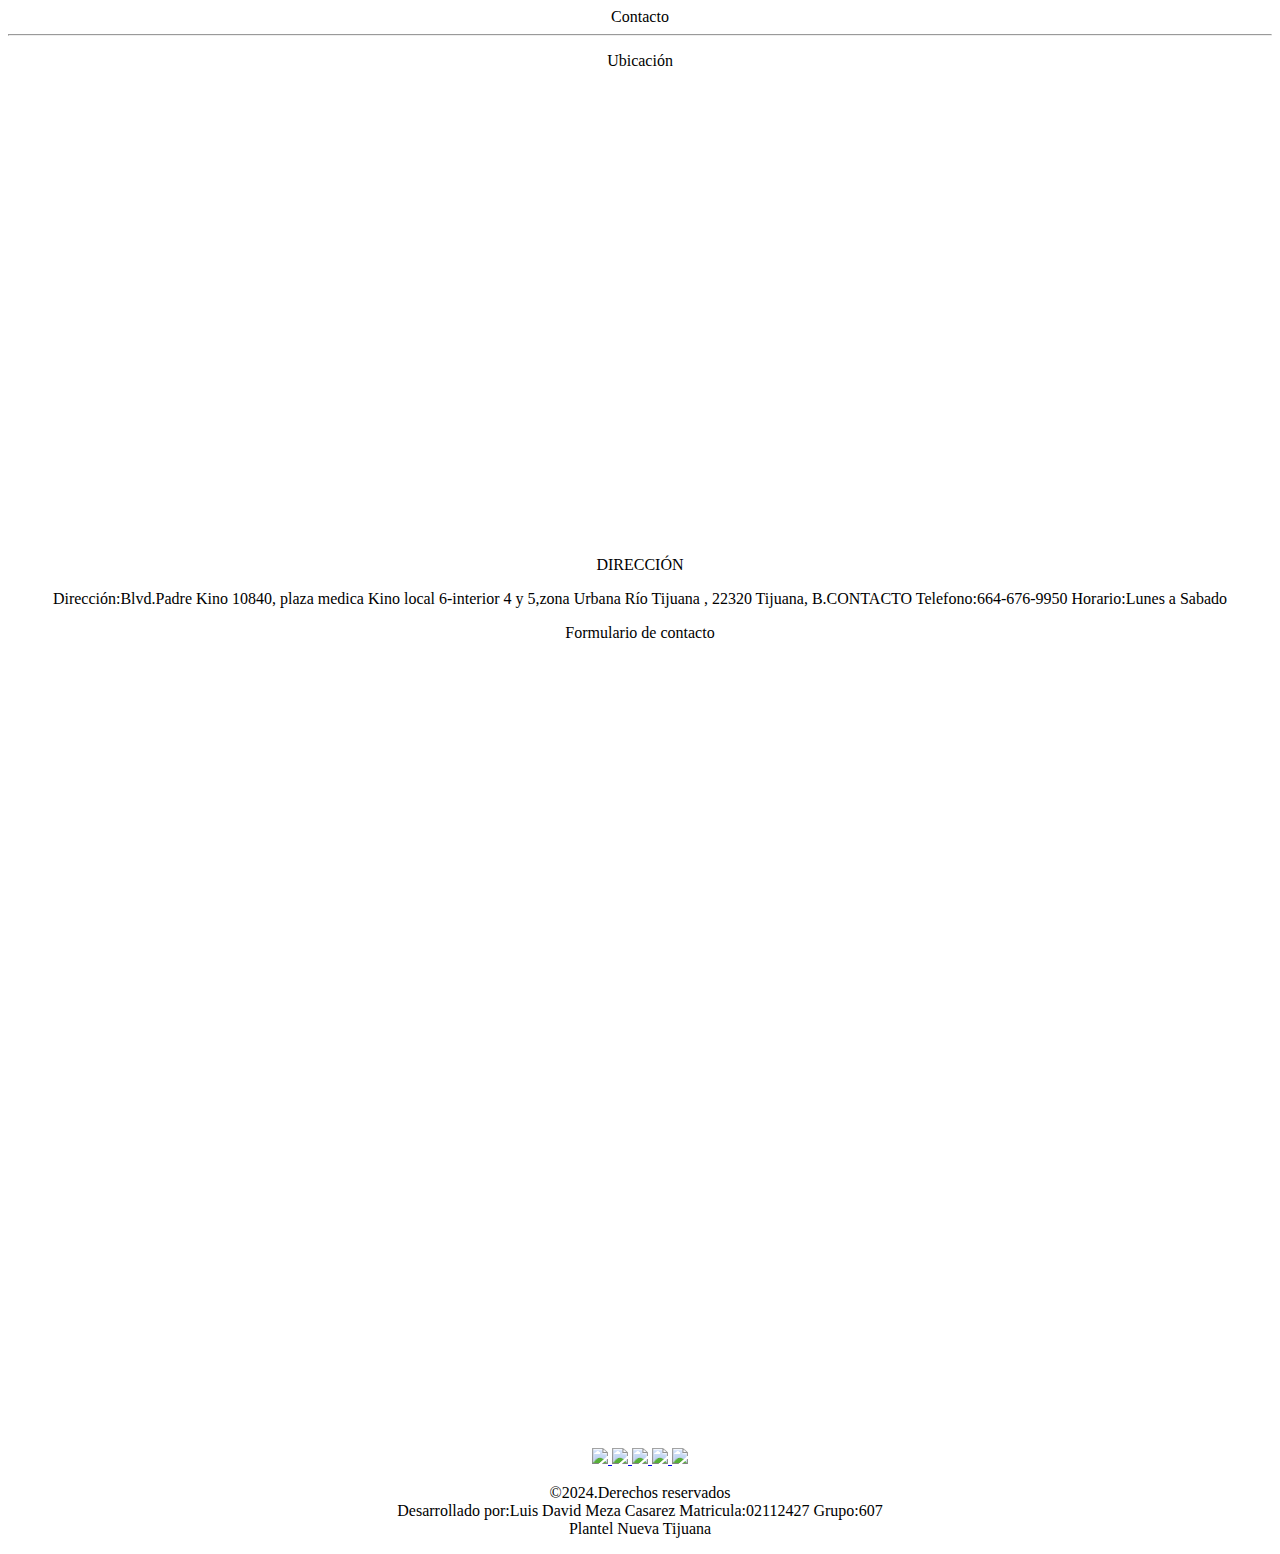
==== html/contacto.html @ 8c7d9414 "Add files via upload" ====
<!doctype html>
<html>
	<head>
			<title>
						Contacto-Cl&iacute;nica de ginecología
			</title>
			<link rel="shortcut icon" href="../imagenes/logo.png">
			<link rel="stylesheet" href="../css/estilo.css">
	</head>
	<body>
			<center>
			<div id="top">
				Contacto <br>
			</div>
			<hr>
			<div id="principal">
					<p class="encabezado"> 
						Ubicaci&oacute;n<br>
					</p>
					
						<iframe src="https://www.google.com/maps/embed?pb=!1m18!1m12!1m3!1d3364.035848796281!2d-117.00984512437378!3d32.525189496813205!2m3!1f0!2f0!3f0!3m2!1i1024!2i768!4f13.1!3m3!1m2!1s0x80d9486a08a63989%3A0x6ce97f9a5affc169!2sPlaza%20Medica%20Kino%2C%20Blvd.%20Padre%20Kino%2010840%2C%20Zona%20Urbana%20Rio%20Tijuana%2C%2022010%20Tijuana%2C%20B.C.!5e0!3m2!1ses!2smx!4v1709324457774!5m2!1ses!2smx" 
						width="600" height="450" style="border:0;" allowfullscreen="" loading="lazy" referrerpolicy="no-referrer-when-downgrade"></iframe>
						<br>
					<p class="encabezado"> 
						DIRECCI&Oacute;N<br>
					</p>
					
						<p>
						Dirección:Blvd.Padre Kino 10840, plaza medica Kino local 6-interior 4 y 5,zona Urbana Río Tijuana , 22320 Tijuana, B.CONTACTO
						Telefono:664-676-9950
						Horario:Lunes a Sabado 
				
						</p>
					
					<p class="encabezado">  
					Formulario de contacto <br>
					</p>
					
					<iframe src="https://docs.google.com/forms/d/e/1FAIpQLSdvmNldgI_3E9Cvs_RE5NvUJgmGUwOZq0tMTSGGwsBZ9PyFVQ/viewform?embedded=true"
					width="640" height="786" frameborder="0" marginheight="0" marginwidth="0">Cargando…</iframe>
					
					<br>
					
					<A href="../index.html">
						<img src="../imagenes/INICIO.png">
					</A>
					<A href="nosotros.html">
						<img src="../imagenes/NOSOTROS.png">
					</A>
					<A href=<!--aqui escribir la nueva direccion-->
						<img src="../imagenes/CONTACTO.png">
					</A>
					<A href="productos.html">
						<img src="../imagenes/PRODUctos.png">
					</A>
					<A href="ideas.html">
						<img src="../imagenes/ideas.jpg">
					</A>
			<br>
			</div>
			<div id="piediv">
				<p class="pie">
					&copy;2024.Derechos reservados<br>
					Desarrollado por:Luis David Meza Casarez Matricula:02112427 Grupo:607<br>
					Plantel Nueva Tijuana
				</p> 
			</div>
				</center>
			</body>		
</html>
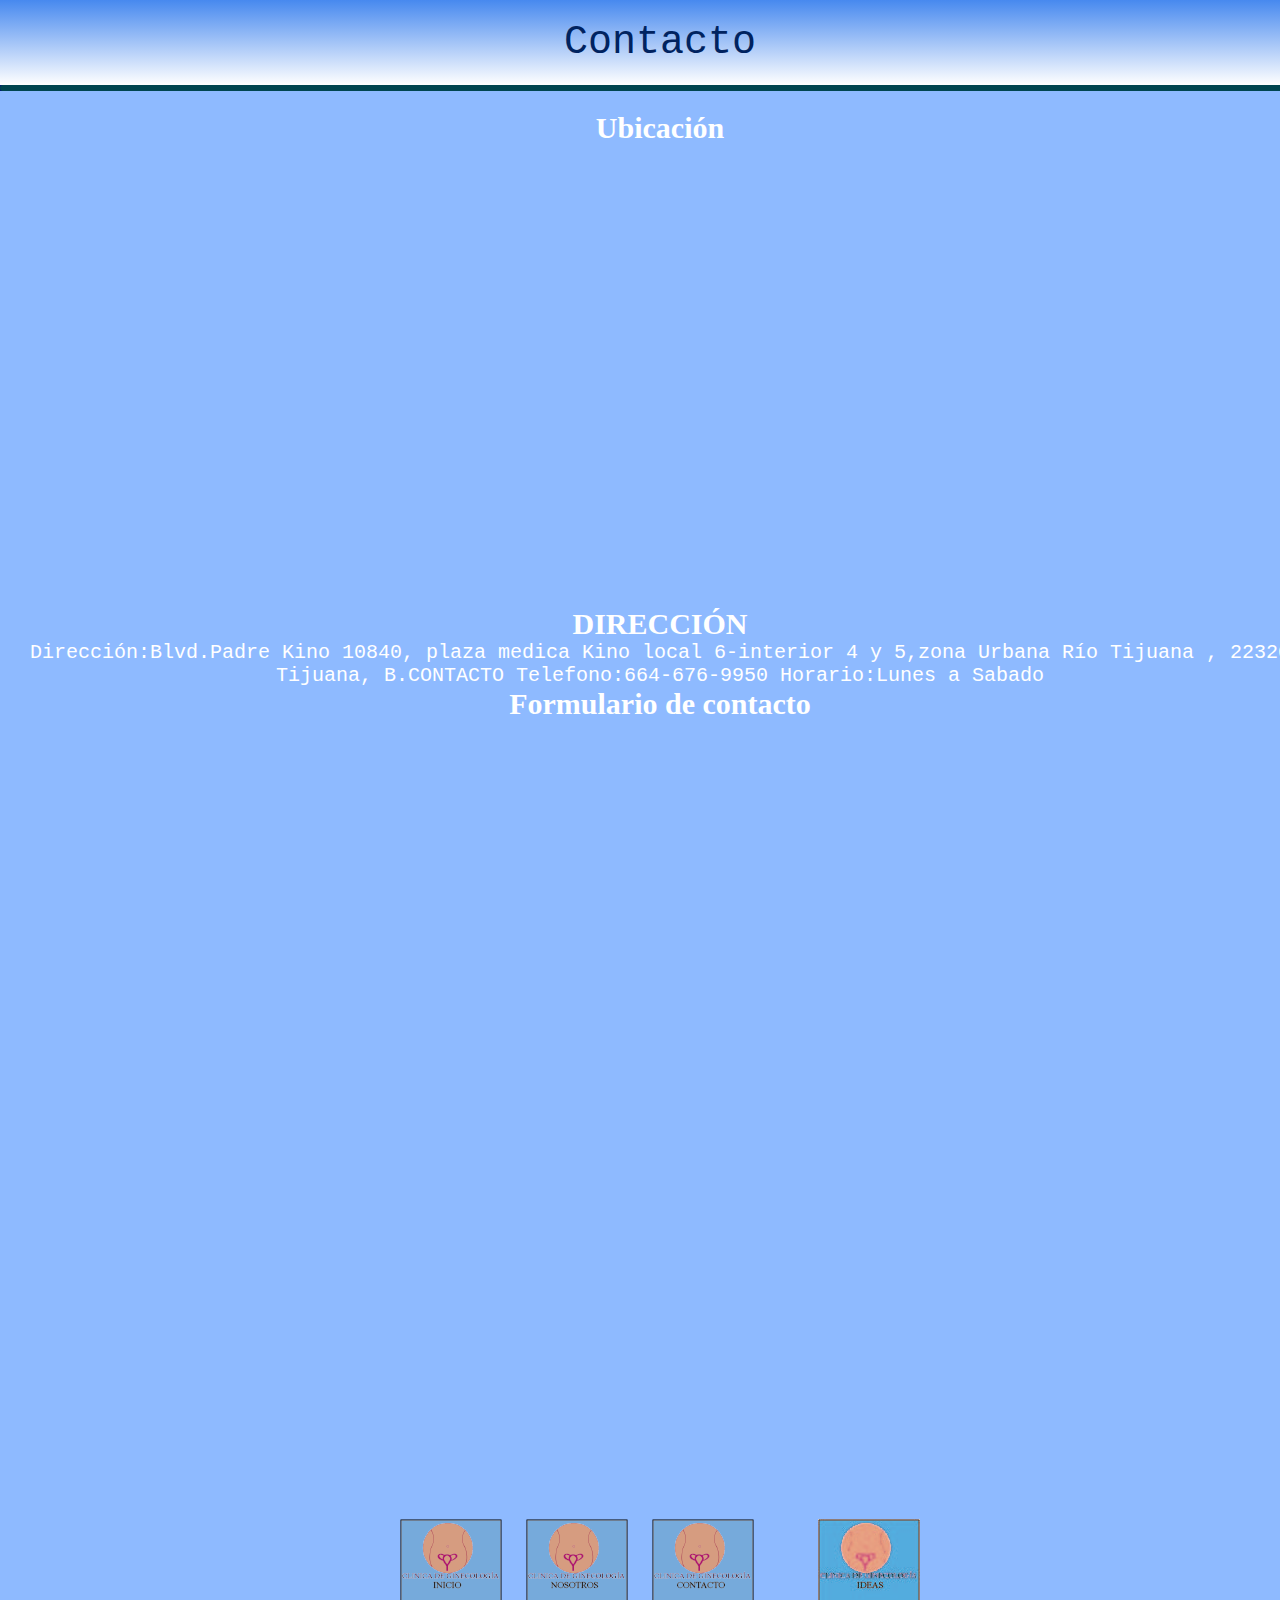
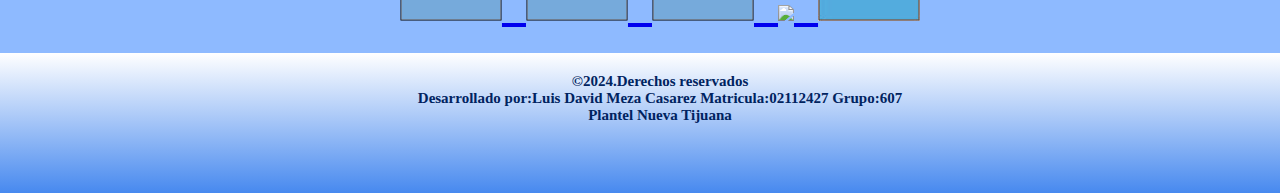
==== commit d7a547f8: "Update contacto.html" ====
--- a/html/contacto.html
+++ b/html/contacto.html
@@ -47,7 +47,7 @@
 					<A href="nosotros.html">
 						<img src="../imagenes/NOSOTROS.png">
 					</A>
-					<A href=<!--aqui escribir la nueva direccion-->
+					<A href="contacto.html">
 						<img src="../imagenes/CONTACTO.png">
 					</A>
 					<A href="productos.html">
@@ -67,4 +67,4 @@
 			</div>
 				</center>
 			</body>		
-</html>+</html>
--- a/css/estilo.css
+++ b/css/estilo.css
@@ -0,0 +1,201 @@
+body{
+	background-image:url("../imagenes/fondo.jpg");
+	color:#002360;
+	font-family: tahoma, "courier New",monospace;
+	font-size:40px;
+	}
+p{
+	text-align:center;
+	font-size:20px;
+	color: #FFFFFF;
+	}
+hr{
+	border:3px solid #004550;
+	border-radius: 5px;
+	width:100%;
+}
+table,tr,td{
+	border: 2px solid #FFFFFF;
+	border-spacing:0px;
+	background-color: ;
+	text-align: center; 
+	font-size:20px; 
+}
+ul{
+	list-style-type:square;
+	list-style-position:inside;
+}
+ol{
+	list-style-type:upper-alpha;
+	list-style-position:inside;
+	}
+	
+@font-family{
+		font-family:mifuente;
+		src:url("../fonts/AdobeHebrew-Bold.otf");
+	}
+@font-family{
+	font-family:mifuente2;
+		src:url("../fonts/ALGER.TTF");
+	}
+.pie{
+	font-family:mifuente2;
+	text-align:center;
+	font-size:15px;
+	font-weight:bold;
+	color: #002360;
+}
+.encabezado{
+	font-family:mifuente;
+	text-align:center;
+	font-size:30px;
+	font-weight:bold;
+}
+.img-marquee{
+	height:400px;
+	width:600px;
+	border-radius:10%;
+}
+.img-control{
+	height:50px;
+	width:70px;
+	border-radius:10%;
+}
+.img-producto{
+	height:200px;
+	width:250px; 
+	border-radius:10%;
+}
+*{
+	margin:0px
+}
+div#top{
+	padding:20px;
+	width:100%;
+	height:100%;
+	background-color:#3383FF;
+	/*background-color:#;*/
+	background-image:linear-gradient(#4789EF,#FFFFFF);
+	
+}
+div#piediv{
+	padding:20px;
+	width:100%;
+	height:100px;
+	background-color:#3383FF;
+	/*background-color:#;*/
+	background-image:linear-gradient(#FFFFFF,#4789EF);
+}
+	
+div#principal{
+	padding:20px;
+	background-color:#8EBAFF;
+	width:100%;
+	height:100%;
+}	
+.caja{
+	height:400px;
+	width:350px;
+	background:#FFFFFF;
+	border:1px solid #FFFFFF;
+	margin:5px;
+	color:zaid;
+	text-align:center;
+	display:inline-block;
+}	
+.caja:hover{
+	box-shadow: 0 0 10px blue;
+	transform:scale(1.3);
+}
+.caja-texto{
+	padding-top:5px;
+	padding-bottom:5px;
+	font-size:25px;
+	color:#002360;
+	font-weight:blod;
+}
+.texto-adicional{
+	padding-top:5px;
+	font-size:15px;
+}
+
+.carrousel{
+    width: 600px;
+    margin:auto;
+    /*Hace que el padding y el border pasen a formar
+    parte del calculo de la caja y no de la suma */
+    box-sizing: border-box;
+}
+
+.conteCarrousel{
+    width: 100%;
+    height: 400px;
+    /*Hace que el navegador oculte
+    todos los contenidos que salen del div*/
+    overflow: hidden;
+    box-sizing: border-box;
+}
+
+.itemCarrousel{
+    /*La nueva Posicion del elemento en relacioncion de
+    un elemento con su posicion normal*/
+    position: relative;
+    width: 100%;
+    height: 100%;
+    box-sizing: border-box;
+}
+
+.itemCarrouselTarjeta{
+    width: 100%;
+    height: 100%;
+    box-sizing: border-box;
+}
+
+.itemCarrouselArrows{
+    /*Hace que un elemento se coloque
+    respecto a su contenedor posicionado
+    mas cercano*/
+    position: absolute;
+    top: 0;
+    bottom: 0;
+    left: 0;
+    right: 0;
+    height: 100%;
+    width: 100%;
+    /*Ayuda a colocar las caja como si
+    fueran celdas de tablas*/
+    display: flex;
+    align-items: center;
+    /*Distribuye el espacion entre los
+    objetos y su alrededor*/
+    justify-content: space-between;
+    padding: 20px;
+    box-sizing: border-box;
+}
+
+.itemCarrouselArrows > i:hover {
+    cursor: pointer;
+}
+
+.conteCarrouselController{
+    width: 100%;
+    display: flex;
+    justify-content: space-evenly;
+}
+
+.conteCarrouselController > a{
+    text-decoration: none;
+    font-size: 32px;
+    color: grey;
+}
+
+.itemCarrouselArrows > a > i{
+    color: white;
+}
+.descripcion{
+	height:200px;
+	width:300px;
+	background:#FFF;
+	font-size: 15px;
+    color: #000;
+}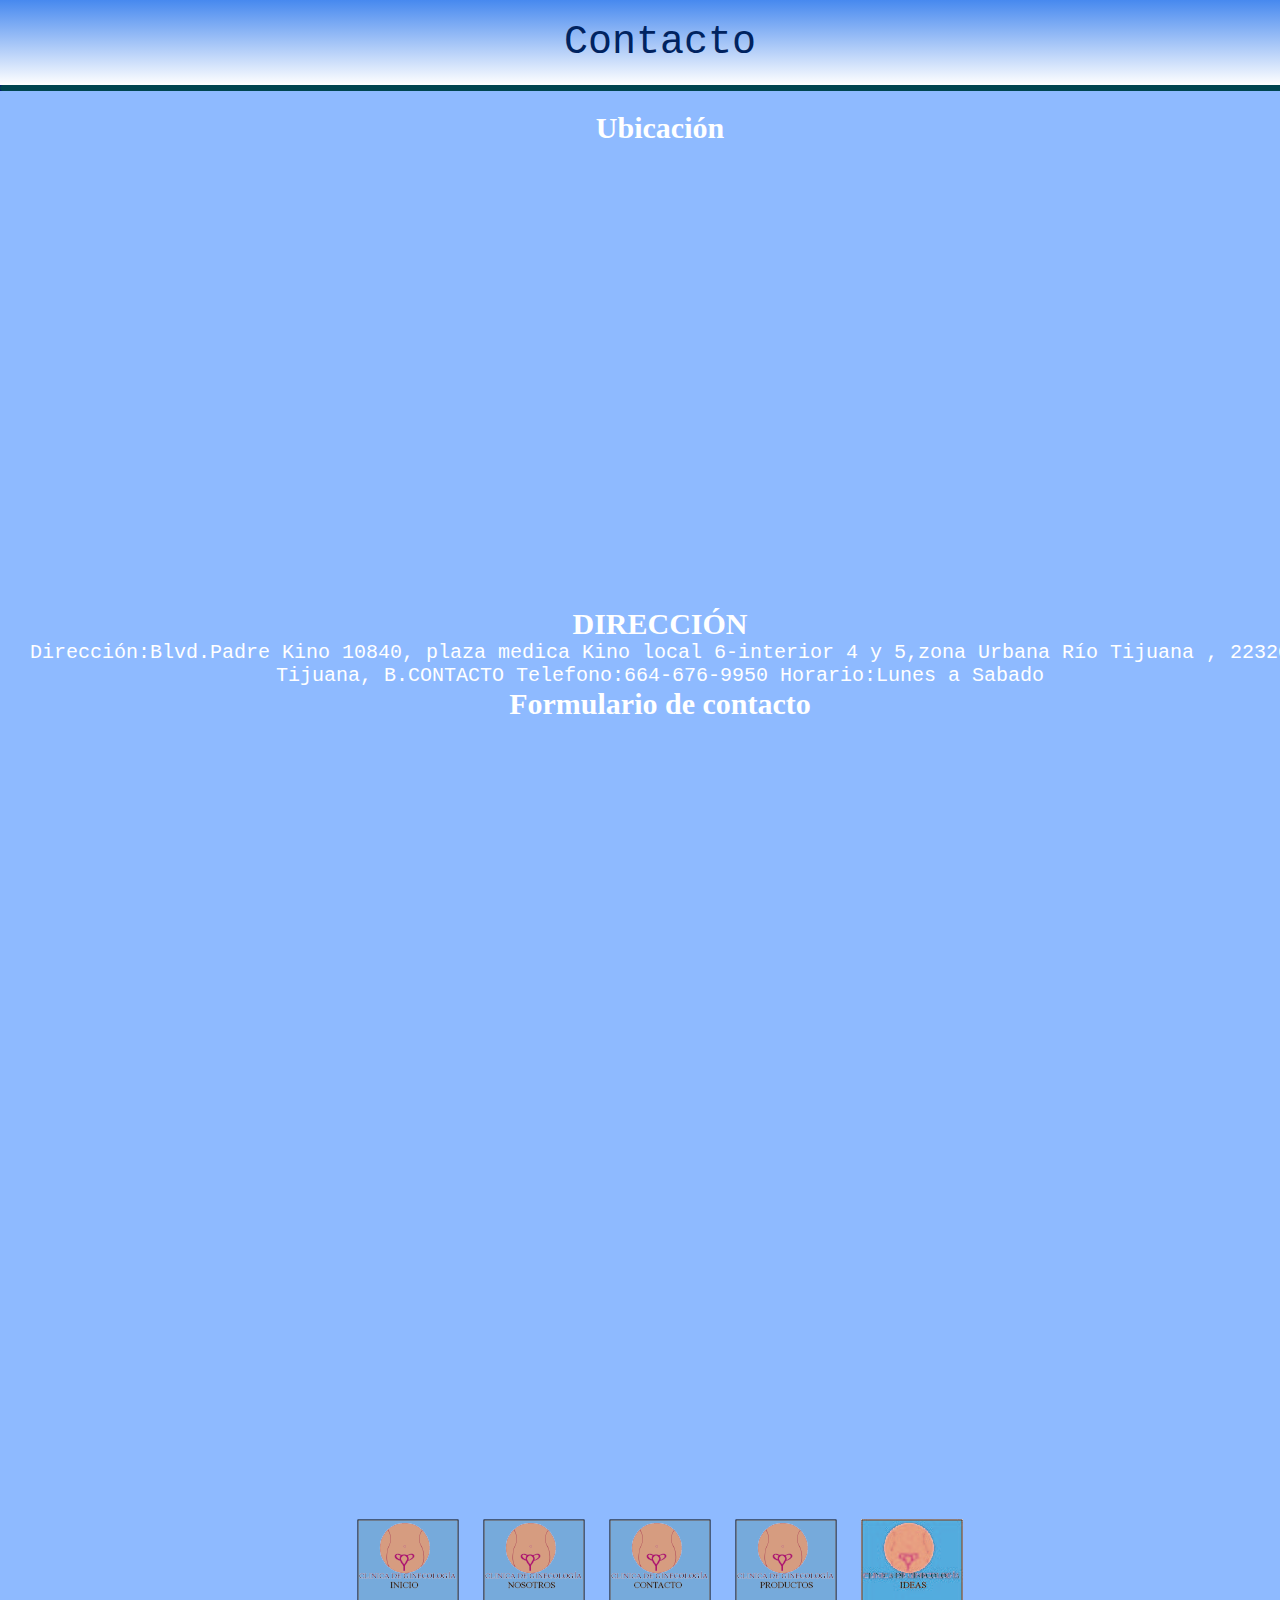
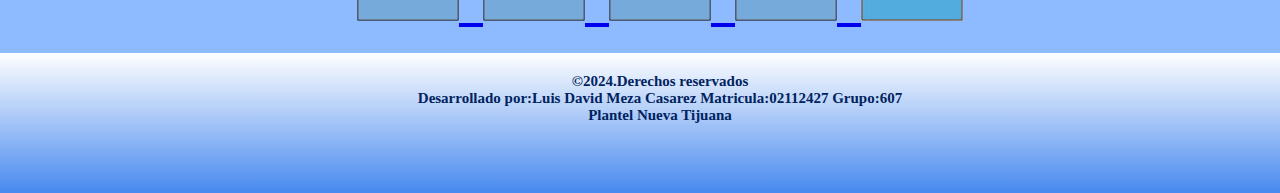
==== commit 369644cb: "Update contacto.html" ====
--- a/html/contacto.html
+++ b/html/contacto.html
@@ -51,7 +51,7 @@
 						<img src="../imagenes/CONTACTO.png">
 					</A>
 					<A href="productos.html">
-						<img src="../imagenes/PRODUctos.png">
+						<img src="../imagenes/PRODUCTOS.png">
 					</A>
 					<A href="ideas.html">
 						<img src="../imagenes/ideas.jpg">
